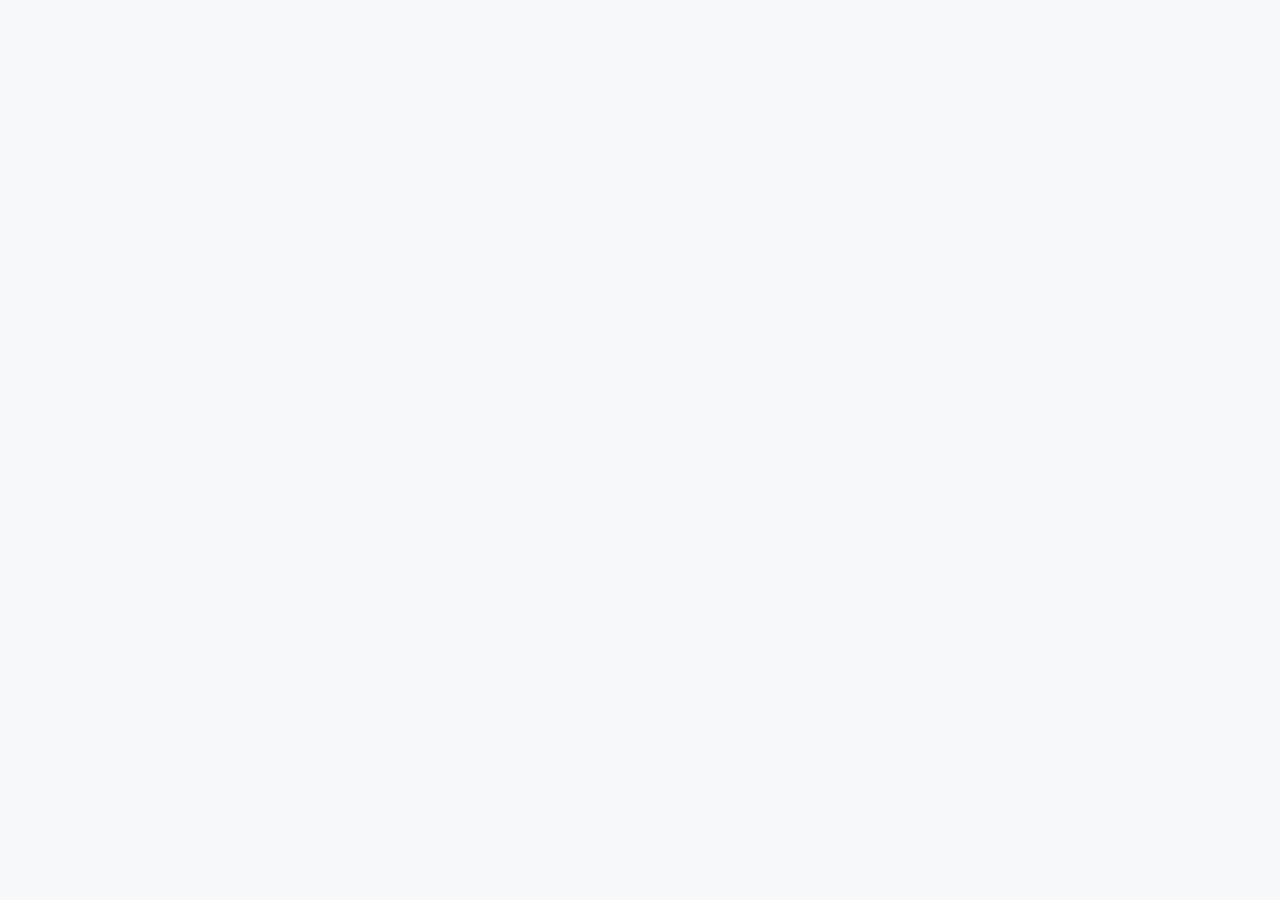
==== index.html @ 92748cc3 "Site d'entraînement EOPN : tests psychotechniques et anglais Épreuves TAMIC et EOPN générées aléatoi" ====
<!doctype html>
<html lang="fr">
<head>
  <meta charset="utf-8">
  <meta name="viewport" content="width=device-width, initial-scale=1">
  <title>Entraînement EOPN</title>
  <link rel="stylesheet" href="css/style.css">
</head>
<body>
  <div id="app"></div>
  <noscript>Ce site nécessite JavaScript.</noscript>
  <script type="module" src="js/main.js"></script>
</body>
</html>
---- css/style.css ----
:root {
  --bg: #f7f8f9;
  --surface: #ffffff;
  --surface-2: #f1f3f5;
  --text: #1c1f23;
  --muted: #6b7280;
  --border: #e3e6ea;
  --accent: #d99a1e;
  --accent-soft: #fbf1dc;
  --primary: #1f4e8c;
  --primary-text: #ffffff;
  --ok: #1d8a4e;
  --ok-soft: #e3f4ea;
  --ko: #c0392b;
  --ko-soft: #fbe7e4;
  --warn: #c76a00;
  --radius: 10px;
  --shadow: 0 1px 2px rgba(0, 0, 0, .04);
  color-scheme: light;
}
@media (prefers-color-scheme: dark) {
  :root:not([data-theme="light"]) {
    --bg: #121417;
    --surface: #1b1e22;
    --surface-2: #23272c;
    --text: #e8eaed;
    --muted: #9aa1ab;
    --border: #2f343a;
    --accent: #e5ad3c;
    --accent-soft: #3a3020;
    --primary: #4a86d4;
    --ok: #4cc27f;
    --ok-soft: #1c3326;
    --ko: #ef6b5b;
    --ko-soft: #3b211e;
    color-scheme: dark;
  }
}

* { box-sizing: border-box; }
html, body { margin: 0; }
body {
  background: var(--bg);
  color: var(--text);
  font: 15px/1.5 system-ui, -apple-system, "Segoe UI", Roboto, "Helvetica Neue", Arial, sans-serif;
}
a { color: var(--primary); }
h1 { font-size: 1.6rem; margin: .4rem 0 .3rem; }
h2 { font-size: 1.15rem; }
h3 { margin: 0 0 .3rem; font-size: 1rem; }
button { font: inherit; }

.topbar {
  display: flex; align-items: center; justify-content: space-between; gap: 1rem;
  padding: .9rem 1.25rem; background: var(--surface); border-bottom: 1px solid var(--border);
}
.brand { font-weight: 700; color: var(--text); text-decoration: none; font-size: 1.05rem; }
.topbar nav a { color: var(--muted); text-decoration: none; margin-left: 1rem; }
.topbar nav a:hover { color: var(--text); }

.container { max-width: 1240px; margin: 0 auto; padding: 1rem 1.25rem 3rem; }
.container.narrow { max-width: 820px; }
.section-title {
  text-transform: uppercase; letter-spacing: .04em; font-size: .82rem; color: var(--muted);
  margin: 1.6rem 0 .7rem; font-weight: 700;
}
.cards { display: grid; grid-template-columns: repeat(auto-fill, minmax(min(100%, 480px), 1fr)); gap: 1rem; }
.card {
  display: flex; gap: 1rem; align-items: center; justify-content: space-between;
  background: var(--surface); border: 1px solid var(--border); border-radius: var(--radius);
  padding: 1.1rem 1.3rem; color: inherit; text-decoration: none; box-shadow: var(--shadow);
  transition: border-color .15s, transform .15s;
}
.card:hover { border-color: var(--accent); transform: translateY(-1px); }
.card .desc {
  color: var(--muted); margin: 0 0 .5rem; font-size: .9rem;
  display: -webkit-box; -webkit-line-clamp: 2; -webkit-box-orient: vertical; overflow: hidden;
}
.card .meta { color: var(--muted); font-size: .8rem; margin: 0; }
.card-icon { flex: 0 0 72px; width: 72px; height: 72px; color: var(--accent); opacity: .9; }
.card-icon svg { width: 100%; height: 100%; }
.scores { display: flex; gap: .4rem; margin-top: .45rem; flex-wrap: wrap; }
.badge {
  font-size: .75rem; padding: .1rem .5rem; border-radius: 99px; background: var(--accent-soft); color: var(--text);
}

.back { display: inline-block; margin-top: .6rem; color: var(--muted); text-decoration: none; }
.lead { color: var(--muted); margin-top: 0; }
.panel {
  background: var(--surface); border: 1px solid var(--border); border-radius: var(--radius);
  padding: 1rem 1.2rem; margin: 1rem 0;
}
.panel summary { cursor: pointer; font-weight: 600; }
.instructions ul { padding-left: 1.2rem; }
.start-form fieldset { border: 0; padding: 0; margin: 0 0 .8rem; }
.start-form legend { font-weight: 600; margin-bottom: .3rem; }
.start-form label { display: block; margin: .25rem 0; }
.field input { width: 6rem; margin-left: .5rem; padding: .3rem .4rem; border: 1px solid var(--border); border-radius: 6px; background: var(--surface-2); color: var(--text); }
.hint { color: var(--muted); font-size: .85rem; }

.btn {
  display: inline-flex; align-items: center; gap: .4rem; cursor: pointer;
  border: 1px solid var(--border); background: var(--surface); color: var(--text);
  padding: .55rem 1rem; border-radius: 8px; font-weight: 600;
}
.btn:hover { border-color: var(--muted); }
.btn.primary { background: var(--primary); color: var(--primary-text); border-color: var(--primary); }
.btn.primary:disabled { opacity: .5; cursor: not-allowed; }
.btn.small { padding: .3rem .7rem; font-size: .85rem; }
.btn.ghost { background: transparent; }
.btn.danger { color: var(--ko); }

/* ---------- runner ---------- */
.run-head {
  position: sticky; top: 0; z-index: 5; display: flex; align-items: center; gap: 1rem;
  padding: .6rem 1.25rem; background: var(--surface); border-bottom: 1px solid var(--border);
}
.run-title { font-weight: 700; flex: 1; }
.run-progress { color: var(--muted); font-variant-numeric: tabular-nums; }
.run-timer { font-weight: 700; font-variant-numeric: tabular-nums; min-width: 4.2rem; text-align: right; }
.run-timer.low { color: var(--ko); }
.progress-bar { height: 3px; background: var(--border); }
.progress-bar > div { height: 100%; background: var(--accent); width: 0; transition: width .2s; }
.run-main { max-width: 980px; margin: 0 auto; padding: 1.2rem 1.25rem 3rem; }

.q-context { margin-bottom: 1rem; }
.q-visual { display: flex; justify-content: center; margin: .5rem 0 1rem; overflow-x: auto; }
.paper { background: #fff; color: #111; border-radius: 8px; border: 1px solid var(--border); padding: .6rem; }
.q-prompt { font-size: 1.08rem; margin: .4rem 0 1rem; }
.q-part-label { font-weight: 600; margin: .8rem 0 .4rem; color: var(--muted); }

.options { display: grid; gap: .55rem; }
.options.list { grid-template-columns: 1fr; }
.options.grid { grid-template-columns: repeat(auto-fit, minmax(150px, 1fr)); }
.options.inline { grid-template-columns: repeat(auto-fit, minmax(110px, 1fr)); }
.opt {
  display: flex; align-items: center; gap: .7rem; text-align: left; cursor: pointer;
  background: var(--surface); color: var(--text); border: 1.5px solid var(--border); border-radius: 9px;
  padding: .6rem .8rem; min-height: 2.8rem;
}
.options.grid .opt { flex-direction: column; justify-content: center; text-align: center; gap: .35rem; }
.opt:hover:not(:disabled) { border-color: var(--accent); }
.opt .letter {
  flex: 0 0 auto; display: inline-grid; place-items: center; width: 1.7rem; height: 1.7rem; border-radius: 50%;
  background: var(--surface-2); font-weight: 700; font-size: .85rem;
}
.opt .content { flex: 1; min-width: 0; }
.options.grid .opt .content { display: flex; justify-content: center; }
.opt.selected { border-color: var(--primary); box-shadow: 0 0 0 2px color-mix(in srgb, var(--primary) 30%, transparent); }
.opt.correct { border-color: var(--ok); background: var(--ok-soft); }
.opt.wrong { border-color: var(--ko); background: var(--ko-soft); }
.opt:disabled { cursor: default; }
.opt svg { max-width: 100%; height: auto; }
.mono { font-family: ui-monospace, "SFMono-Regular", Menlo, Consolas, monospace; letter-spacing: .12em; font-size: 1.1rem; }

.q-actions { display: flex; gap: .6rem; justify-content: flex-end; margin-top: 1.2rem; flex-wrap: wrap; }
.feedback { margin-top: 1rem; padding: .8rem 1rem; border-radius: 8px; border: 1px solid var(--border); background: var(--surface); }
.feedback.ok { border-color: var(--ok); }
.feedback.ko { border-color: var(--ko); }
.feedback .verdict { font-weight: 700; }
.feedback.ok .verdict { color: var(--ok); }
.feedback.ko .verdict { color: var(--ko); }
.kbd-hint { color: var(--muted); font-size: .8rem; margin-top: .8rem; text-align: right; }

dialog { border: 1px solid var(--border); border-radius: var(--radius); background: var(--surface); color: var(--text); max-width: min(720px, 94vw); }
dialog::backdrop { background: rgba(0, 0, 0, .35); }

/* ---------- results ---------- */
.score-hero { display: flex; gap: 2rem; align-items: center; flex-wrap: wrap; }
.score-big { font-size: 3rem; font-weight: 800; line-height: 1; }
.score-big small { font-size: 1.2rem; color: var(--muted); font-weight: 600; }
.stat { color: var(--muted); }
.stat b { color: var(--text); }
table.tbl { width: 100%; border-collapse: collapse; font-size: .9rem; }
.tbl th, .tbl td { text-align: left; padding: .4rem .5rem; border-bottom: 1px solid var(--border); }
.tbl th { color: var(--muted); font-weight: 600; }
.review { border: 1px solid var(--border); border-left: 4px solid var(--ok); border-radius: 8px; background: var(--surface); margin: .5rem 0; }
.review.ko { border-left-color: var(--ko); }
.review > summary { cursor: pointer; padding: .55rem .8rem; display: flex; gap: .6rem; }
.review > summary .sum-text { color: var(--muted); overflow: hidden; text-overflow: ellipsis; white-space: nowrap; }
.review .review-body { padding: 0 1rem 1rem; }
.review .opt { cursor: default; }
.filter-bar { display: flex; gap: .5rem; margin: 1rem 0 .5rem; align-items: center; }
.filter-bar .btn.active { border-color: var(--primary); color: var(--primary); }

.rt-main { max-width: 1100px; margin: 0 auto; padding: 1rem 1.25rem 3rem; }
canvas { display: block; max-width: 100%; }
.spark { vertical-align: middle; }

/* text helpers for questions */
.passage { background: var(--surface); border: 1px solid var(--border); border-radius: 8px; padding: .8rem 1rem; line-height: 1.65; }
.blank { display: inline-block; min-width: 4.5em; border-bottom: 2px solid var(--accent); text-align: center; font-weight: 700; }
.code-table { border-collapse: collapse; margin: 0 auto; font-family: ui-monospace, Menlo, Consolas, monospace; }
.code-table td { border: 1px solid var(--border); padding: .25rem .7rem; background: var(--surface); }
.code-table td:nth-child(odd) { font-weight: 700; }
.alert-list { display: grid; gap: .4rem; max-width: 520px; margin: 0 auto; }
.alert { display: flex; justify-content: space-between; align-items: center; padding: .5rem .8rem; border-radius: 8px; border: 1px solid var(--border); background: var(--surface); }
.lvl { font-weight: 700; padding: .1rem .55rem; border-radius: 5px; font-size: .85rem; color: #111; }
.lvl.crit { background: #f28b82; }
.lvl.maj { background: #fbbc5d; }
.lvl.min { background: #fde68a; }
.handled { opacity: .55; text-decoration: line-through; }
.phase { text-align: center; margin-bottom: .6rem; font-weight: 700; }
.drone-grid { display: grid; grid-template-columns: repeat(auto-fit, minmax(180px, 1fr)); gap: .6rem; }
.drone { border: 1px solid var(--border); border-radius: 8px; padding: .6rem .8rem; background: var(--surface); }
.drone h4 { margin: 0 0 .3rem; }
.drone dl { display: grid; grid-template-columns: auto 1fr; gap: .1rem .6rem; margin: 0; font-size: .9rem; }
.drone dt { color: var(--muted); }
.drone dd { margin: 0; font-weight: 600; }
.ref-table { border-collapse: collapse; width: 100%; font-size: .9rem; }
.ref-table td, .ref-table th { border: 1px solid var(--border); padding: .35rem .5rem; vertical-align: top; }

@media (max-width: 600px) {
  .card-icon { display: none; }
  .run-head { gap: .5rem; padding: .5rem .75rem; }
  .run-main { padding: 1rem .75rem 3rem; }
}

/* ---------- selects, flashcards ---------- */
.select { margin-left: .4rem; padding: .3rem .4rem; border: 1px solid var(--border); border-radius: 6px; background: var(--surface-2); color: var(--text); font: inherit; }
.fc-card { min-height: 220px; text-align: center; cursor: pointer; }
.fc-name { font-size: 2rem; font-weight: 800; margin: .6rem 0 .2rem; }
.fc-desc { font-size: 1.15rem; margin: 1rem auto; max-width: 560px; font-style: italic; }
.fc-dl { display: grid; grid-template-columns: max-content 1fr; gap: .35rem .9rem; text-align: left; margin: .6rem auto 0; max-width: 620px; }
.fc-dl dt { color: var(--muted); }
.fc-dl dd { margin: 0; }
.toggle-row { display: flex; gap: .3rem 1rem; flex-wrap: wrap; }
.topbar { flex-wrap: wrap; }
.topbar nav { display: flex; flex-wrap: wrap; gap: .2rem 1rem; }
.topbar nav a { margin-left: 0; }
.code-table.letter-key td { font-weight: 400; text-align: center; min-width: 1.8rem; }
.code-table.letter-key tr:first-child td { font-weight: 700; }
.field-block { display: block; margin: .5rem 0; }
.field-block input { display: block; width: 100%; margin-top: .25rem; padding: .5rem .6rem; border: 1px solid var(--border); border-radius: 8px; background: var(--surface-2); color: var(--text); font: inherit; }
.sync-dot { font-size: .75rem; color: var(--muted); margin-left: .3rem; }
.sync-dot[data-state="ok"] { color: var(--ok); }
.sync-dot[data-state="error"] { color: var(--ko); }
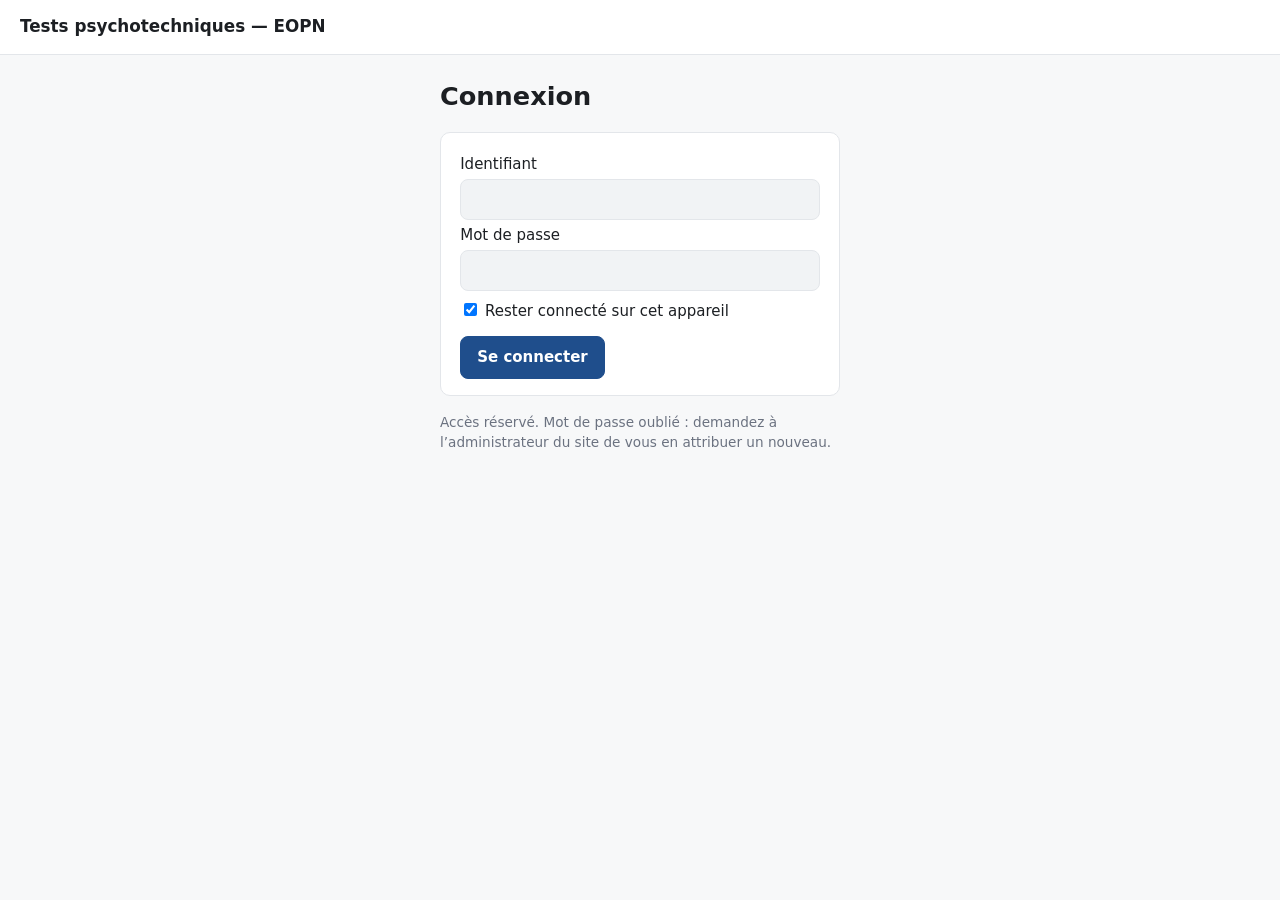
==== commit 2322036c: "Sécurité : CSP, assainissement des données, utilisateur thomas - Content-Security-Policy sur toutes " ====
--- a/index.html
+++ b/index.html
@@ -2,6 +2,8 @@
 <html lang="fr">
 <head>
   <meta charset="utf-8">
+  <meta http-equiv="Content-Security-Policy" content="default-src 'self'; script-src 'self'; style-src 'self' 'unsafe-inline'; img-src 'self' data:; connect-src 'self' https://api.github.com; object-src 'none'; base-uri 'none'; form-action 'self'">
+  <meta name="referrer" content="no-referrer">
   <meta name="viewport" content="width=device-width, initial-scale=1">
   <title>Entraînement EOPN</title>
   <link rel="stylesheet" href="css/style.css">
